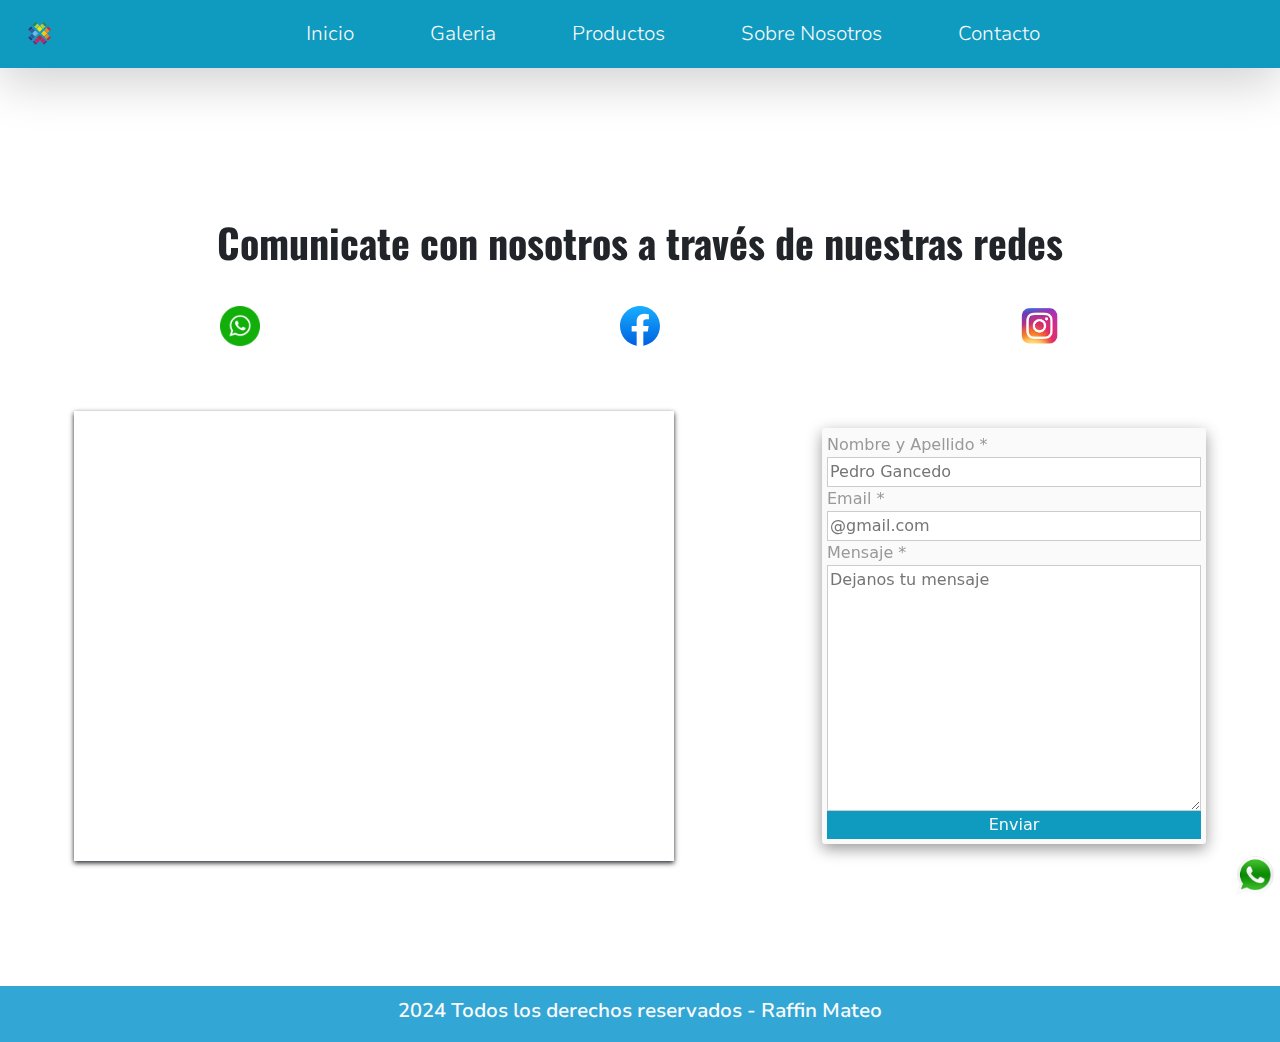
==== pages/contacto.html @ 1812e063 "actualizando" ====
<!DOCTYPE html>
<html lang="en">

<head>
    <meta charset="UTF-8">
    <meta name="viewport" content="width=device-width, initial-scale=1.0">
    <meta name="description"
        content="Ponte en contacto con Mundo Gráfico para tus necesidades de impresión. Llámanos, envíanos un correo o visítanos en nuestras oficinas. Estamos aquí para ayudarte.">
    <meta name="keywords"
        content="Contacto Mundo Gráfico, información de contacto, imprimir en Mundo Gráfico, servicios de impresión contacto, Email, Correo, Mensajes, Mensajería, Whatsapp, Facebook, Instagram, Gmail, Redes, Redes Sociales.">
    <title>Contacto - Redes - Mundo Gráfico</title>
    <link rel="shortcut icon" href="../multimedia/img/favicon/favicon-16x16.png" type="image/x-icon">
    <!-- CSS -->
    <link rel="stylesheet" href="../nuevacss/styles.css">
    <!-- Bootstrap-->
    <link href="https://cdn.jsdelivr.net/npm/bootstrap@5.3.3/dist/css/bootstrap.min.css" rel="stylesheet"
        integrity="sha384-QWTKZyjpPEjISv5WaRU9OFeRpok6YctnYmDr5pNlyT2bRjXh0JMhjY6hW+ALEwIH" crossorigin="anonymous">
    <!-- AOS -->
    <link href="https://unpkg.com/aos@2.3.1/dist/aos.css" rel="stylesheet">
</head>

<body>
    <!-- Header - Nav -->
    <header class="header-index">
        <nav class="navbar navbar-expand-lg shadow-lg p-1 mb-5">
            <div class="container-fluid">
                <a class="navbar-brand" href="../index.html"><img
                        src="../multimedia/img/favicon/android-chrome-192x192.png" alt="Logo de Mundo Gráfico"
                        class="logo-mundografico"></a>
                <div class="icono-wsapp1">
                    <a href="https://wa.me/+5493644520797" target="_blank"><img
                            src="../multimedia/img/redes/whatsapp-position-bgverde.png" alt="Logo de Whatsapp"></a>
                </div>
                <button class="navbar-toggler" type="button" data-bs-toggle="collapse" data-bs-theme="dark"
                    data-bs-target="#navbarSupportedContent" aria-controls="navbarSupportedContent"
                    aria-expanded="false" aria-label="Toggle navigation">
                    <span class="navbar-toggler-icon"></span>
                </button>
                <div class="collapse navbar-collapse" id="navbarSupportedContent">
                    <ul class="navbar-nav">
                        <li class="nav-item">
                            <a class="nav-link" href="../index.html">Inicio</a>
                        </li>
                        <li class="nav-item">
                            <a class="nav-link" href="./galeria.html">Galeria</a>
                        </li>
                        <li class="nav-item">
                            <a class="nav-link" href="./productos.html">Productos</a>
                        </li>
                        <li class="nav-item">
                            <a class="nav-link" href="./sobrenosotros.html">Sobre Nosotros</a>
                        </li>
                        <li class="nav-item">
                            <a class="nav-link" href="./contacto.html">Contacto</a>
                        </li>
                    </ul>
                </div>
            </div>
        </nav>
    </header>

    <main class="main-contacto">
        <section class="contenedor-contacto">
            <div data-aos="fade-down" data-aos-anchor-placement="center-bottom" data-aos-duration="2s">
                <h1 class="titulo-contacto">Comunicate con nosotros a través de nuestras redes</h1>
            </div>
            <div class="redes-contacto">
                <div><a href="https://wa.me/+5493644520797" target="_blank"><img
                            src="../multimedia/img/redes/whatsapp-bgverde.png" alt="Icono de whatsapp"></a></div>
                <div><a href="https://www.facebook.com/mundograficosrl/" target="_blank"><img
                            src="../multimedia/img/redes/facebook-bgazul-redondo.svg" alt="Icono de facebook"></a></div>
                <div><a href="https://www.instagram.com/mundo.grafico92?igsh=MThyMjgyc2Z2djR6NQ==" target="_blank"><img
                            src="../multimedia/img/redes/instagram-bgorigin.png" alt="Icono de instagram"></a></div>
            </div>
            <div class="form-contacto">
                <iframe src="https://www.google.com/maps/embed?pb=!1m18!1m12!1m3!1d1780.788082388782!2d-60.44516738173
                328!3d-26.789777054041206!2m3!1f0!2f0!3f0!3m2!1i1024!2i768!4f13.1!3m3!1m2!1s0x94412ce1b7af1609%3A0xbd9
                2d9bf137f4335!2sPellegrini%20730%2C%20H3700%20S%C3%A1enz%20Pe%C3%B1a%2C%20Chaco!5e0!3m2!1ses-419!2sar!
                4v1715796377485!5m2!1ses-419!2sar" title="Ubicacion" style="border:0;" allowfullscreen=""
                    loading="lazy" referrerpolicy="no-referrer-when-downgrade" class="mapa-contacto"> Ubicación </iframe>
                <div data-aos="flip-up" class="animacion-contacto">
                    
                    <form action="" method="post" class="formulario-contacto">
                        <label for="nombre">Nombre y Apellido *</label>
                        <input type="text" name="nombre" id="nombre" placeholder="Pedro Gancedo" class="texto-entrada">

                        <label for="email">Email *</label>
                        <input type="email" name="email" id="email" placeholder="@gmail.com" class="texto-entrada">

                        <label for="mensaje">Mensaje *</label>
                        <textarea name="mensaje" id="mensaje" cols="50" rows="10" placeholder="Dejanos tu mensaje"
                            class="texto-entrada"></textarea>
                        <input type="submit" value="Enviar" class="boton-form">
                    </form>
                </div>
            </div>
        </section>
    </main>

    <!-- Footer -->
    <footer class="footer-contacto">
        <p>2024 Todos los derechos reservados - Raffin Mateo</p>
    </footer>


    <script src="https://unpkg.com/aos@2.3.1/dist/aos.js"></script>
    <script>
        AOS.init();
    </script>

    <script src="https://cdn.jsdelivr.net/npm/bootstrap@5.3.3/dist/js/bootstrap.bundle.min.js"
        integrity="sha384-YvpcrYf0tY3lHB60NNkmXc5s9fDVZLESaAA55NDzOxhy9GkcIdslK1eN7N6jIeHz"
        crossorigin="anonymous"></script>

</body>

</html>
---- nuevacss/styles.css ----
@font-face {
  font-family: "nunito";
  src: url(../fonts/Nunito_Sans/static/NunitoSans_10pt-Light.ttf);
}
@font-face {
  font-family: "semibold";
  src: url(../fonts/Nunito_Sans/static/NunitoSans_10pt-SemiBold.ttf);
}
@font-face {
  font-family: "oswald";
  src: url(../fonts/Oswald/static/Oswald-Bold.ttf);
}
@font-face {
  font-family: "oswaldreg";
  src: url(../fonts/Oswald/static/Oswald-Regular.ttf);
}
* {
  margin: 0;
  padding: 0;
  box-sizing: border-box;
}

/* Header - Nav */
.header-index {
  margin-bottom: 100px;
  position: sticky;
  top: 0;
  z-index: 1;
  background-color: #0f9ac0;
}
.header-index .logo-mundografico {
  width: 50px;
  height: 50px;
}
.header-index .icono-wsapp1 {
  display: flex;
  position: fixed;
  bottom: 5px;
  right: 5px;
}
.header-index .icono-wsapp1 img {
  width: 40px;
  height: 40px;
}
.header-index .navbar-collapse {
  display: flex;
  justify-content: space-around;
  align-items: center;
}
.header-index .navbar-collapse .navbar-nav {
  overflow: hidden;
}
.header-index .navbar-collapse .navbar-nav .nav-item {
  margin: 0 30px;
  font-family: "nunito";
  transition: all 0.5s;
  object-fit: cover;
}
.header-index .navbar-collapse .navbar-nav .nav-item .nav-link {
  font-size: 20px;
  font-weight: 100;
  color: #FAFAFA;
  text-decoration: none;
  transition: all 0.4s;
}
.header-index .navbar-collapse .navbar-nav .nav-item .nav-link:hover {
  color: #16161D;
}

/* Main - Grilla */
.main-index {
  margin-top: 200px;
  overflow: hidden;
  display: flex;
  flex-direction: column;
  width: 100%;
  align-items: center;
}
.main-index .section-presentacion-grilla {
  display: grid;
  grid-template-columns: 1fr 1fr;
  grid-template-rows: repeat(3, 200px);
  grid-template-areas: "presentacion carousel";
  width: 95%;
  height: auto;
  margin-bottom: 125px;
}
.main-index .section-presentacion-grilla .presentacion {
  grid-area: presentacion;
  grid-column: 1/2;
  grid-row: 1/4;
  justify-self: center;
}
.main-index .section-presentacion-grilla .presentacion .titulo-main {
  font-size: 55px;
  font-family: "oswald";
  display: flex;
  justify-content: center;
  margin-bottom: 20px;
}
.main-index .section-presentacion-grilla .presentacion .subt-main {
  font-size: 30px;
  font-family: "oswaldreg";
  display: flex;
  justify-content: center;
  margin-bottom: 20px;
}
.main-index .section-presentacion-grilla .presentacion img {
  width: 80%;
  height: 350px;
}
.main-index .section-presentacion-grilla .carousel {
  grid-area: carousel;
  grid-column: 2/3;
  grid-row: 1/4;
  display: flex;
  margin-right: 10px;
}

/* Sobre Nosotros */
.sobre-nosotros-index {
  background-color: #0f9ac0;
  padding: 2% 2%;
  display: flex;
  flex-direction: column;
  width: 100%;
}
.sobre-nosotros-index .titulo-nosotros {
  color: #FAFAFA;
  font-size: 40px;
  font-family: "oswald";
  display: flex;
  justify-content: center;
  margin-bottom: 70px;
}
.sobre-nosotros-index .parrafo-nosotros {
  font-size: 30px;
  color: #FAFAFA;
  text-align: center;
  font-family: "oswaldreg";
}

.main-sobre-nosotros {
  overflow: hidden;
  margin-bottom: 10px;
}
.main-sobre-nosotros .sobre-nosotros-1 {
  background-color: #0f9ac0;
  padding: 5% 5%;
  display: flex;
  flex-direction: column;
  margin-bottom: 291px;
}
.main-sobre-nosotros .sobre-nosotros-1 .titulo-nosotros {
  color: #FAFAFA;
  font-size: 50px;
  font-family: "oswald";
  display: flex;
  justify-content: center;
  margin-bottom: 70px;
}
.main-sobre-nosotros .sobre-nosotros-1 .parrafo-nosotros {
  font-size: 35px;
  color: #FAFAFA;
  font-family: "oswaldreg";
}

/* Productos */
.productos-index {
  margin: 150px 0;
}
.productos-index .contenedor-prod {
  display: flex;
  justify-content: center;
}
.productos-index .contenedor-prod .tarjeta-sinbordes-index img {
  width: 350px;
  height: 420px;
}

.main-productos {
  margin-top: 250px;
  margin-bottom: 150px;
  overflow: hidden;
}
.main-productos .titulo-producto {
  display: flex;
  justify-content: center;
  font-size: 40px;
  margin-top: 100px;
  margin-bottom: 300px;
  font-family: "oswaldreg";
}
.main-productos .separador-productos {
  width: 80%;
  height: 1px;
  color: black;
  margin-left: auto;
  margin-right: auto;
  margin-bottom: 200px;
}
.main-productos .card-productos {
  display: grid;
  grid-template-columns: 1fr 1fr;
  grid-template-rows: repeat(10, 1fr);
  margin-top: 50px;
}
.main-productos .card-productos .productoanimado-right {
  display: grid;
  grid-column: 1/3;
}
.main-productos .card-productos .productoanimado-left {
  display: grid;
  grid-column: 1/3;
}
.main-productos .card-productos .card-prod {
  width: 50%;
  height: auto;
  display: flex;
  flex-direction: column;
  justify-content: space-evenly;
  align-items: center;
  justify-self: center;
}
.main-productos .card-productos .card-prod p {
  width: 100%;
  margin-bottom: 30px;
  display: flex;
  justify-content: center;
  font-family: "oswaldreg";
  font-size: 25px;
}
.main-productos .card-productos .card-prod img {
  width: 50%;
  height: auto;
}
.main-productos .card-productos .p-1 {
  grid-column: 1/3;
  grid-row: 1/2;
}
.main-productos .card-productos .p-2 {
  grid-column: 1/3;
  grid-row: 2/3;
}
.main-productos .card-productos .p-3 {
  grid-column: 1/3;
  grid-row: 3/4;
  margin-bottom: 80px;
}
.main-productos .card-productos .p-4 {
  grid-column: 1/3;
  grid-row: 4/5;
}
.main-productos .card-productos .p-5 {
  grid-column: 1/3;
  grid-row: 5/6;
}
.main-productos .card-productos .p-6 {
  grid-column: 1/3;
  grid-row: 6/7;
}
.main-productos .card-productos .p-6 img {
  width: 40%;
}
.main-productos .card-productos .p-7 {
  grid-column: 1/3;
  grid-row: 7/8;
  margin-bottom: -180px;
}
.main-productos .card-productos .p-8 {
  grid-column: 1/3;
  grid-row: 8/9;
}
.main-productos .card-productos .p-9 {
  grid-column: 1/3;
  grid-row: 9/10;
  margin-bottom: 100px;
}
.main-productos .card-productos .p-10 {
  grid-column: 1/3;
  grid-row: 10/11;
  margin-bottom: 50px;
}

/* Nuestra mision */
.nuestra-mision-index {
  background-color: #0f9ac0;
  padding: 2% 2%;
  display: flex;
  flex-direction: column;
}
.nuestra-mision-index .titulo-mision {
  color: #FAFAFA;
  font-size: 40px;
  font-family: "oswald";
  display: flex;
  justify-content: center;
  margin-bottom: 70px;
}
.nuestra-mision-index .parrafo-mision {
  font-size: 30px;
  color: #FAFAFA;
  text-align: center;
  font-family: "oswaldreg";
}

/* Galeria */
.main-galeria {
  margin-top: 250px;
  margin-bottom: 150px;
  overflow: hidden;
}
.main-galeria .titulo-galeria {
  display: flex;
  justify-content: center;
  font-size: 40px;
  margin-top: 100px;
  margin-bottom: 300px;
  font-family: "oswaldreg";
}
.main-galeria .separador-galeria {
  width: 80%;
  height: 1px;
  color: black;
  margin-left: auto;
  margin-right: auto;
  margin-bottom: 200px;
}
.main-galeria .grilla-galeria {
  display: grid;
  grid-template-columns: 1fr 1fr 1fr;
  grid-template-rows: repeat(2, 1fr);
  margin-top: 50px;
}
.main-galeria .grilla-galeria .card-gal {
  display: flex;
  justify-content: center;
  align-items: center;
  margin-bottom: 20px;
}
.main-galeria .grilla-galeria .card-gal img {
  width: 70%;
  height: auto;
}
.main-galeria .grilla-galeria .card-gal .gal-1 {
  margin-top: 100px;
  margin-bottom: 80px;
}
.main-galeria .grilla-galeria .card-gal .gal-2 {
  margin-top: 100px;
  margin-bottom: 80px;
}
.main-galeria .grilla-galeria .card-gal .gal-3 {
  margin-top: 100px;
  margin-bottom: 80px;
}

/* Contacto */
.contacto-index {
  margin-top: 200px;
  margin-bottom: 100px;
  width: 80%;
  height: auto;
}
.contacto-index .titulo-contacto {
  font-size: 40px;
  font-family: "oswald";
  display: flex;
  justify-content: center;
}
.contacto-index .redes-index {
  display: flex;
  justify-content: space-around;
  margin: 60px;
}
.contacto-index .redes-index img {
  width: 40px;
  height: 40px;
}
.contacto-index .form-index {
  display: flex;
  justify-content: space-around;
  align-self: center;
}
.contacto-index .form-index .mapa-contacto {
  width: 600px;
  height: 450px;
  box-shadow: 0 2px 5px;
}
.contacto-index .form-index .formulario-contacto {
  width: 35%;
  height: 40%;
  padding: 5px;
  background-color: #FAFAFA;
  color: #999;
  border-radius: 3px;
  box-shadow: 0 5px 15px;
  display: flex;
  flex-direction: column;
  align-self: center;
}
.contacto-index .form-index .formulario-contacto input,
.contacto-index .form-index .formulario-contacto textarea {
  border: 0;
  outline: none;
}
.contacto-index .form-index .formulario-contacto .texto-entrada {
  border: 1px solid #ccc;
  padding: 2px;
}
.contacto-index .form-index .formulario-contacto .texto-entrada:focus {
  border-color: #0f9ac0;
}
.contacto-index .form-index .formulario-contacto .boton-form {
  color: #FAFAFA;
  background-color: #0f9ac0;
  padding: 2px;
}
.contacto-index .form-index .formulario-contacto .boton-form:hover {
  color: #16161D;
}

.main-contacto {
  margin-top: 150px;
  margin-bottom: 100px;
  overflow: hidden;
}
.main-contacto .contenedor-contacto {
  width: 100%;
  height: auto;
}
.main-contacto .contenedor-contacto .titulo-contacto {
  width: 100%;
  height: auto;
  font-size: 40px;
  font-family: "oswald";
  display: flex;
  justify-content: center;
}
.main-contacto .contenedor-contacto .redes-contacto {
  display: flex;
  justify-content: space-around;
  margin: 40px;
}
.main-contacto .contenedor-contacto .redes-contacto img {
  width: 100%;
  height: 40px;
}
.main-contacto .contenedor-contacto .form-contacto {
  width: 100%;
  height: 500px;
  display: flex;
  justify-content: space-around;
  align-self: center;
  align-items: center;
}
.main-contacto .contenedor-contacto .form-contacto .mapa-contacto {
  width: 600px;
  height: 450px;
  box-shadow: 0 2px 5px;
}
.main-contacto .contenedor-contacto .form-contacto .animacion-contacto {
  width: 30%;
}
.main-contacto .contenedor-contacto .form-contacto .animacion-contacto .formulario-contacto {
  padding: 5px;
  background-color: #FAFAFA;
  color: #999;
  border-radius: 3px;
  box-shadow: 0 5px 15px;
  display: flex;
  flex-direction: column;
}
.main-contacto .contenedor-contacto .form-contacto .animacion-contacto .formulario-contacto input, .main-contacto .contenedor-contacto .form-contacto .animacion-contacto .formulario-contacto textarea {
  border: none;
  outline: none;
}
.main-contacto .contenedor-contacto .form-contacto .animacion-contacto .formulario-contacto .texto-entrada {
  border: 1px solid #ccc;
  padding: 2px;
}
.main-contacto .contenedor-contacto .form-contacto .animacion-contacto .formulario-contacto .texto-entrada:focus {
  border-color: #0f9ac0;
}
.main-contacto .contenedor-contacto .form-contacto .animacion-contacto .formulario-contacto .boton-form {
  color: #FAFAFA;
  background-color: #0f9ac0;
  padding: 2px;
}
.main-contacto .contenedor-contacto .form-contacto .animacion-contacto .formulario-contacto .boton-form:hover {
  color: #16161D;
}

/* Footer */
footer {
  display: flex;
  justify-content: center;
  background-color: #32A6D5;
  padding-top: 10px;
}
footer p {
  color: #FAFAFA;
  font-size: 20px;
  font-family: "semibold";
  display: flex;
}

.footer-contacto {
  display: flex;
  margin-top: 100px;
}

.footer-aboutus {
  display: flex;
  padding-top: 10px;
}

.footer-productos {
  display: flex;
  padding-top: 10px;
}

@media (max-width: 550px) {
  /*Header-Nav*/
  .header-index {
    margin-bottom: 20px;
    width: 100%;
    height: auto;
    background-color: #485DA1;
  }
  .header-index .navbar {
    width: 100%;
    height: auto;
  }
  .header-index .navbar .container-fluid {
    width: 100%;
    justify-content: space-between;
  }
  .header-index .navbar .container-fluid .navbar-brand {
    display: flex;
  }
  .header-index .navbar .container-fluid .navbar-brand .logo-mundografico {
    width: 40px;
    height: 40px;
  }
  .header-index .navbar .container-fluid .icono-wsapp1 {
    display: none;
  }
  .header-index .navbar .container-fluid .navbar-toggler {
    border: none;
  }
  .header-index .navbar .container-fluid .collapse .navbar-nav .nav-item a {
    color: #FAFAFA;
  }
  /*Grilla*/
  .main-index {
    margin-top: 120px;
    width: 100%;
    display: flex;
    justify-content: center;
    align-items: center;
    overflow: hidden;
  }
  .main-index .section-presentacion-grilla {
    width: 95%;
    height: auto;
    display: flex;
    align-items: center;
    flex-direction: column;
    margin-bottom: 100px;
  }
  .main-index .section-presentacion-grilla .presentacion {
    display: flex;
    flex-direction: column;
  }
  .main-index .section-presentacion-grilla .presentacion .multi-animada-titulos .titulo-main {
    font-size: 40px;
    text-align: center;
  }
  .main-index .section-presentacion-grilla .presentacion .multi-animada-titulos .subt-main {
    font-size: 30px;
    text-align: center;
  }
  .main-index .section-presentacion-grilla .presentacion .multi-animada-banner {
    display: flex;
    justify-content: center;
    align-items: center;
  }
  .main-index .section-presentacion-grilla .presentacion .multi-animada-banner img {
    width: 80%;
    height: auto;
  }
  .main-index .section-presentacion-grilla #carouselExampleAutoplaying {
    width: 100%;
    height: auto;
    display: flex;
    align-self: normal;
  }
  /* Sobre Nosotros */
  .sobre-nosotros-index {
    background-color: #485DA1;
    flex-direction: column;
  }
  .sobre-nosotros-index .titulo-nosotros {
    font-size: 35px;
    text-align: center;
    justify-content: center;
    margin-bottom: 70px;
  }
  .sobre-nosotros-index .parrafo-nosotros {
    font-size: 25px;
    justify-content: center;
    text-align: justify;
  }
  .main-sobre-nosotros {
    margin-top: 100px;
    width: 100%;
    height: auto;
    display: flex;
  }
  .main-sobre-nosotros .sobre-nosotros-1 {
    background-color: #485DA1;
    width: 100%;
    display: flex;
    flex-direction: column;
    margin-top: 50px;
  }
  .main-sobre-nosotros .sobre-nosotros-1 .titulo-nosotros {
    font-size: 30px;
    justify-content: center;
    margin-bottom: 70px;
  }
  .main-sobre-nosotros .sobre-nosotros-1 .parrafo-nosotros {
    font-size: 25px;
    justify-content: center;
    text-align: justify;
  }
  /* Galeria */
  .main-galeria {
    margin-top: 70px;
    margin-bottom: 50px;
  }
  .main-galeria .titulo-galeria {
    margin-top: 120px;
    margin-bottom: 150px;
    font-size: 35px;
  }
  .main-galeria .grilla-galeria {
    grid-template-columns: 1fr;
    grid-template-rows: auto;
    margin-top: 100px;
  }
  .main-galeria .grilla-galeria .card-gal {
    display: flex;
    justify-content: center;
    margin-bottom: 20px;
  }
  .main-galeria .grilla-galeria img {
    width: 70%;
    height: auto;
  }
  /* Productos */
  .productos-index {
    display: flex;
    align-items: center;
  }
  .productos-index .contenedor-prod {
    flex-direction: column;
  }
  .productos-index .contenedor-prod .tarjeta-sinbordes-index {
    justify-content: center;
    border: none;
    border-radius: none;
    align-items: center;
  }
  .productos-index .contenedor-prod .tarjeta-sinbordes-index .producto-animacion-zoom {
    display: flex;
    justify-content: center;
  }
  .productos-index .contenedor-prod .tarjeta-sinbordes-index .producto-animacion-zoom img {
    width: 50%;
    height: auto;
  }
  .main-productos {
    margin-top: 70px;
    margin-bottom: 50px;
  }
  .main-productos .titulo-producto {
    margin-top: 120px;
    margin-bottom: 150px;
    font-size: 35px;
  }
  .main-productos .card-productos {
    grid-template-columns: auto;
    grid-template-rows: auto;
    flex-direction: column;
    display: flex;
    align-items: center;
  }
  .main-productos .card-productos .card-prod {
    width: 80%;
    height: auto;
  }
  .main-productos .card-productos p {
    width: 100%;
  }
  .main-productos .card-productos img {
    width: 90%;
    height: auto;
  }
  .main-productos .card-productos .p-5 {
    width: 90%;
    height: auto;
  }
  .main-productos .card-productos .p-6 {
    width: 60%;
    height: auto;
  }
  .main-productos .card-productos .p-7 {
    margin-bottom: 1px;
  }
  .main-productos .card-productos .p-8 {
    margin-bottom: 10px;
  }
  /* Nuestra mision */
  .nuestra-mision-index {
    background-color: #485DA1;
    flex-direction: column;
  }
  .nuestra-mision-index .titulo-mision {
    font-size: 35px;
    text-align: center;
    justify-content: center;
    margin-bottom: 70px;
  }
  .nuestra-mision-index .parrafo-mision {
    font-size: 25px;
    justify-content: center;
    text-align: justify;
  }
  /*Contacto*/
  .contacto-index {
    width: 90%;
    display: flex;
    flex-direction: column;
    margin-top: 100px;
    margin-bottom: 100px;
  }
  .contacto-index .titulo-contacto {
    font-size: 25px;
    justify-content: center;
    text-align: center;
  }
  .contacto-index .redes-index {
    width: 100%;
    justify-content: space-evenly;
    align-items: center;
    align-self: center;
  }
  .contacto-index .redes-index img {
    width: 40px;
    height: 40px;
  }
  .contacto-index .form-index {
    flex-direction: column;
    align-items: center;
    width: 100%;
  }
  .contacto-index .form-index .mapa-contacto {
    width: 90%;
    height: 300px;
    margin-bottom: 50px;
  }
  .contacto-index .form-index .formulario-contacto {
    width: 90%;
    display: flex;
    align-self: center;
  }
  .contacto-index .form-index .formulario-contacto .boton-form {
    background-color: #485DA1;
    border: #485DA1;
    color: #FAFAFA;
  }
  .main-contacto {
    width: 100%;
    margin-top: 100px;
    margin-bottom: 100px;
    display: flex;
    flex-direction: column;
  }
  .main-contacto .contenedor-contacto {
    width: 100%;
    display: flex;
    flex-direction: column;
  }
  .main-contacto .contenedor-contacto .titulo-contacto {
    font-size: 30px;
    text-align: center;
  }
  .main-contacto .contenedor-contacto .redes-contacto {
    width: 100%;
    justify-content: space-evenly;
    align-items: center;
    align-self: center;
  }
  .main-contacto .contenedor-contacto .redes-contacto img {
    width: 30px;
    height: 30px;
  }
  .main-contacto .contenedor-contacto .form-contacto {
    flex-direction: column;
    align-items: center;
    width: 90%;
    height: auto;
  }
  .main-contacto .contenedor-contacto .form-contacto .mapa-contacto {
    width: 90%;
    height: 300px;
    margin-bottom: 50px;
  }
  .main-contacto .contenedor-contacto .form-contacto .animacion-contacto {
    width: 90%;
    height: 420px;
    display: flex;
    justify-content: center;
  }
  .main-contacto .contenedor-contacto .form-contacto .animacion-contacto .formulario-contacto {
    width: 100%;
    display: flex;
    align-self: center;
  }
  .main-contacto .contenedor-contacto .form-contacto .animacion-contacto .formulario-contacto .boton-form {
    background-color: #485DA1;
    border: #485DA1;
    color: #FAFAFA;
  }
  /*Footer*/
  footer {
    display: flex;
    justify-content: center;
    align-items: center;
    background-color: #485DA1;
  }
  footer p {
    color: #FAFAFA;
    font-size: 15px;
    text-align: center;
  }
  .footer-contacto {
    display: flex;
    justify-content: center;
    align-items: center;
    background-color: #485DA1;
  }
  .footer-contacto p {
    color: #FAFAFA;
    font-size: 15px;
    text-align: center;
  }
  .footer-galeria {
    display: flex;
    justify-content: center;
    align-items: center;
    background-color: #485DA1;
  }
  .footer-galeria p {
    color: #FAFAFA;
    font-size: 15px;
    text-align: center;
  }
  .footer-productos {
    display: flex;
    justify-content: center;
    align-items: center;
    background-color: #485DA1;
  }
  .footer-productos p {
    color: #FAFAFA;
    font-size: 15px;
    text-align: center;
  }
  .footer-aboutus {
    display: flex;
    justify-content: center;
    align-items: center;
    background-color: #485DA1;
  }
  .footer-aboutus p {
    color: #FAFAFA;
    font-size: 15px;
    text-align: center;
  }
}
@media (min-width: 551px) and (max-width: 1199px) {
  /*Header-Nav*/
  .header-index {
    margin-bottom: 20px;
    width: 100%;
    height: auto;
    background-color: #485DA1;
  }
  .header-index .navbar {
    width: 100%;
    height: auto;
  }
  .header-index .navbar .container-fluid {
    width: 100%;
    justify-content: space-between;
  }
  .header-index .navbar .container-fluid .navbar-brand {
    display: flex;
  }
  .header-index .navbar .container-fluid .navbar-brand .logo-mundografico {
    width: 40px;
    height: 40px;
  }
  .header-index .navbar .container-fluid .icono-wsapp1 {
    display: none;
  }
  .header-index .navbar .container-fluid .navbar-toggler {
    border: none;
  }
  .header-index .navbar .container-fluid .collapse .navbar-nav .nav-item a {
    color: #FAFAFA;
  }
  /*Grilla*/
  .main-index {
    margin-top: 120px;
    width: 100%;
    display: flex;
    justify-content: center;
    align-items: center;
    overflow: hidden;
  }
  .main-index .section-presentacion-grilla {
    width: 95%;
    height: auto;
    display: flex;
    align-items: center;
    flex-direction: column;
    margin-bottom: 100px;
  }
  .main-index .section-presentacion-grilla .presentacion {
    display: flex;
    flex-direction: column;
  }
  .main-index .section-presentacion-grilla .presentacion .multi-animada-titulos .titulo-main {
    font-size: 40px;
    text-align: center;
  }
  .main-index .section-presentacion-grilla .presentacion .multi-animada-titulos .subt-main {
    font-size: 30px;
    text-align: center;
  }
  .main-index .section-presentacion-grilla .presentacion .multi-animada-banner {
    display: flex;
    justify-content: center;
    align-items: center;
  }
  .main-index .section-presentacion-grilla .presentacion .multi-animada-banner img {
    width: 80%;
    height: auto;
  }
  .main-index .section-presentacion-grilla #carouselExampleAutoplaying {
    width: 100%;
    height: auto;
    display: flex;
    align-self: normal;
  }
  /* Sobre Nosotros */
  .sobre-nosotros-index {
    background-color: #485DA1;
    flex-direction: column;
  }
  .sobre-nosotros-index .titulo-nosotros {
    font-size: 35px;
    justify-content: center;
    margin-bottom: 70px;
  }
  .sobre-nosotros-index .parrafo-nosotros {
    font-size: 25px;
    justify-content: center;
    text-align: justify;
  }
  .main-sobre-nosotros {
    margin-top: 100px;
    width: 100%;
    height: auto;
    display: flex;
  }
  .main-sobre-nosotros .sobre-nosotros-1 {
    background-color: #485DA1;
    width: 100%;
    display: flex;
    flex-direction: column;
    margin-top: 50px;
  }
  .main-sobre-nosotros .sobre-nosotros-1 .titulo-nosotros {
    font-size: 30px;
    justify-content: center;
    margin-bottom: 70px;
  }
  .main-sobre-nosotros .sobre-nosotros-1 .parrafo-nosotros {
    font-size: 25px;
    justify-content: center;
    text-align: justify;
  }
  /* Galeria */
  .main-galeria {
    margin-top: 70px;
    margin-bottom: 50px;
  }
  .main-galeria .titulo-galeria {
    margin-top: 120px;
    margin-bottom: 150px;
    font-size: 35px;
  }
  .main-galeria .grilla-galeria {
    grid-template-columns: 1fr;
    grid-template-rows: auto;
    margin-top: 100px;
  }
  .main-galeria .grilla-galeria .card-gal {
    display: flex;
    justify-content: center;
    margin-bottom: 20px;
  }
  .main-galeria .grilla-galeria img {
    width: 70%;
    height: auto;
  }
  /* Productos */
  .productos-index {
    display: flex;
    align-items: center;
  }
  .productos-index .contenedor-prod {
    flex-direction: column;
  }
  .productos-index .contenedor-prod .tarjeta-sinbordes-index {
    justify-content: center;
    border: none;
    border-radius: none;
    align-items: center;
  }
  .productos-index .contenedor-prod .tarjeta-sinbordes-index .producto-animacion-zoom {
    display: flex;
    justify-content: center;
  }
  .productos-index .contenedor-prod .tarjeta-sinbordes-index .producto-animacion-zoom img {
    width: 50%;
    height: auto;
  }
  .main-productos {
    margin-top: 70px;
    margin-bottom: 50px;
  }
  .main-productos .titulo-producto {
    margin-top: 120px;
    margin-bottom: 150px;
    font-size: 35px;
  }
  .main-productos .card-productos {
    grid-template-columns: auto;
    grid-template-rows: auto;
    flex-direction: column;
    display: flex;
    align-items: center;
  }
  .main-productos .card-productos .card-prod {
    width: 80%;
    height: auto;
  }
  .main-productos .card-productos p {
    width: 100%;
  }
  .main-productos .card-productos img {
    width: 90%;
    height: auto;
  }
  .main-productos .card-productos .p-5 {
    width: 90%;
    height: auto;
  }
  .main-productos .card-productos .p-6 {
    width: 60%;
    height: auto;
  }
  .main-productos .card-productos .p-7 {
    margin-bottom: 1px;
  }
  .main-productos .card-productos .p-8 {
    margin-bottom: 10px;
  }
  /* Nuestra mision */
  .nuestra-mision-index {
    background-color: #485DA1;
    flex-direction: column;
  }
  .nuestra-mision-index .titulo-mision {
    font-size: 35px;
    justify-content: center;
    margin-bottom: 70px;
  }
  .nuestra-mision-index .parrafo-mision {
    font-size: 25px;
    justify-content: center;
    text-align: justify;
  }
  /*Contacto*/
  .contacto-index {
    width: 100%;
    display: flex;
    flex-direction: column;
    margin-top: 100px;
    margin-bottom: 100px;
  }
  .contacto-index .titulo-contacto {
    font-size: 25px;
    justify-content: center;
    text-align: center;
  }
  .contacto-index .redes-index {
    width: 100%;
    justify-content: space-evenly;
    align-items: center;
    align-self: center;
  }
  .contacto-index .redes-index img {
    width: 40px;
    height: 40px;
  }
  .contacto-index .form-index {
    flex-direction: column;
    align-items: center;
    width: 100%;
  }
  .contacto-index .form-index .mapa-contacto {
    width: 90%;
    height: 300px;
    margin-bottom: 50px;
  }
  .contacto-index .form-index .formulario-contacto {
    width: 90%;
    display: flex;
    align-self: center;
  }
  .contacto-index .form-index .formulario-contacto .boton-form {
    background-color: #485DA1;
    border: #485DA1;
    color: #FAFAFA;
  }
  .main-contacto {
    width: 100%;
    margin-top: 100px;
    margin-bottom: 100px;
    display: flex;
    flex-direction: column;
  }
  .main-contacto .contenedor-contacto {
    width: 100%;
    display: flex;
    flex-direction: column;
  }
  .main-contacto .contenedor-contacto .titulo-contacto {
    font-size: 30px;
    text-align: center;
  }
  .main-contacto .contenedor-contacto .redes-contacto {
    justify-content: space-evenly;
  }
  .main-contacto .contenedor-contacto .redes-contacto img {
    width: 30px;
    height: 30px;
  }
  .main-contacto .contenedor-contacto .form-contacto {
    flex-direction: column;
    align-items: center;
    width: 90%;
    height: auto;
  }
  .main-contacto .contenedor-contacto .form-contacto .mapa-contacto {
    width: 100%;
    height: 300px;
    margin-bottom: 50px;
  }
  .main-contacto .contenedor-contacto .form-contacto .animacion-contacto {
    width: 90%;
    height: 420px;
    display: flex;
    justify-content: center;
  }
  .main-contacto .contenedor-contacto .form-contacto .animacion-contacto .formulario-contacto {
    width: 90%;
    display: flex;
    align-self: center;
  }
  .main-contacto .contenedor-contacto .form-contacto .animacion-contacto .formulario-contacto .boton-form {
    background-color: #485DA1;
    border: #485DA1;
    color: #FAFAFA;
  }
  /*Footer*/
  footer {
    display: flex;
    justify-content: center;
    align-items: center;
    background-color: #485DA1;
  }
  footer p {
    color: #FAFAFA;
    font-size: 15px;
    text-align: justify;
  }
  .footer-contacto {
    display: flex;
    justify-content: center;
    align-items: center;
    background-color: #485DA1;
  }
  .footer-contacto p {
    color: #FAFAFA;
    font-size: 15px;
    text-align: justify;
  }
  .footer-galeria {
    display: flex;
    justify-content: center;
    align-items: center;
    background-color: #485DA1;
  }
  .footer-galeria p {
    color: #FAFAFA;
    font-size: 15px;
    text-align: justify;
  }
  .footer-productos {
    display: flex;
    justify-content: center;
    align-items: center;
    background-color: #485DA1;
  }
  .footer-productos p {
    color: #FAFAFA;
    font-size: 15px;
    text-align: justify;
  }
  .footer-aboutus {
    display: flex;
    justify-content: center;
    align-items: center;
    background-color: #485DA1;
  }
  .footer-aboutus p {
    color: #FAFAFA;
    font-size: 15px;
    text-align: justify;
  }
}

/*# sourceMappingURL=styles.css.map */
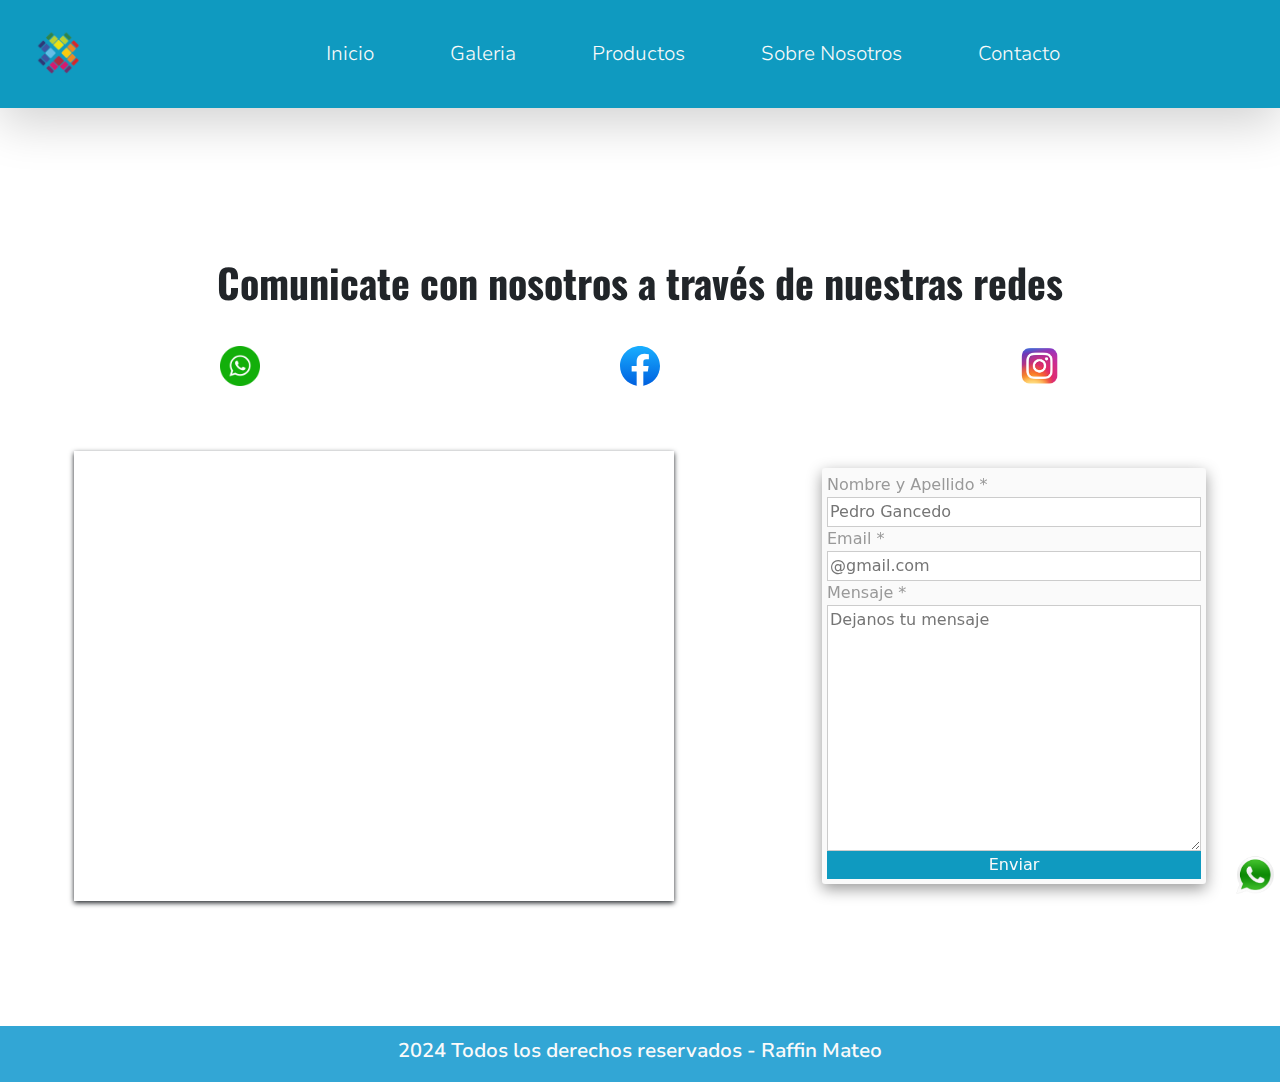
==== commit 28889be0: "actualizando" ====
--- a/pages/contacto.html
+++ b/pages/contacto.html
@@ -9,7 +9,7 @@
     <meta name="keywords"
         content="Contacto Mundo Gráfico, información de contacto, imprimir en Mundo Gráfico, servicios de impresión contacto, Email, Correo, Mensajes, Mensajería, Whatsapp, Facebook, Instagram, Gmail, Redes, Redes Sociales.">
     <title>Contacto - Redes - Mundo Gráfico</title>
-    <link rel="shortcut icon" href="../multimedia/img/favicon/favicon-16x16.png" type="image/x-icon">
+    <link rel="shortcut icon" href="../multimedia/img/favicon/apple-touch-icon.png" type="image/x-icon">
     <!-- CSS -->
     <link rel="stylesheet" href="../nuevacss/styles.css">
     <!-- Bootstrap-->
--- a/nuevacss/styles.css
+++ b/nuevacss/styles.css
@@ -29,8 +29,8 @@
   background-color: #0f9ac0;
 }
 .header-index .logo-mundografico {
-  width: 50px;
-  height: 50px;
+  width: 90px;
+  height: 90px;
 }
 .header-index .icono-wsapp1 {
   display: flex;
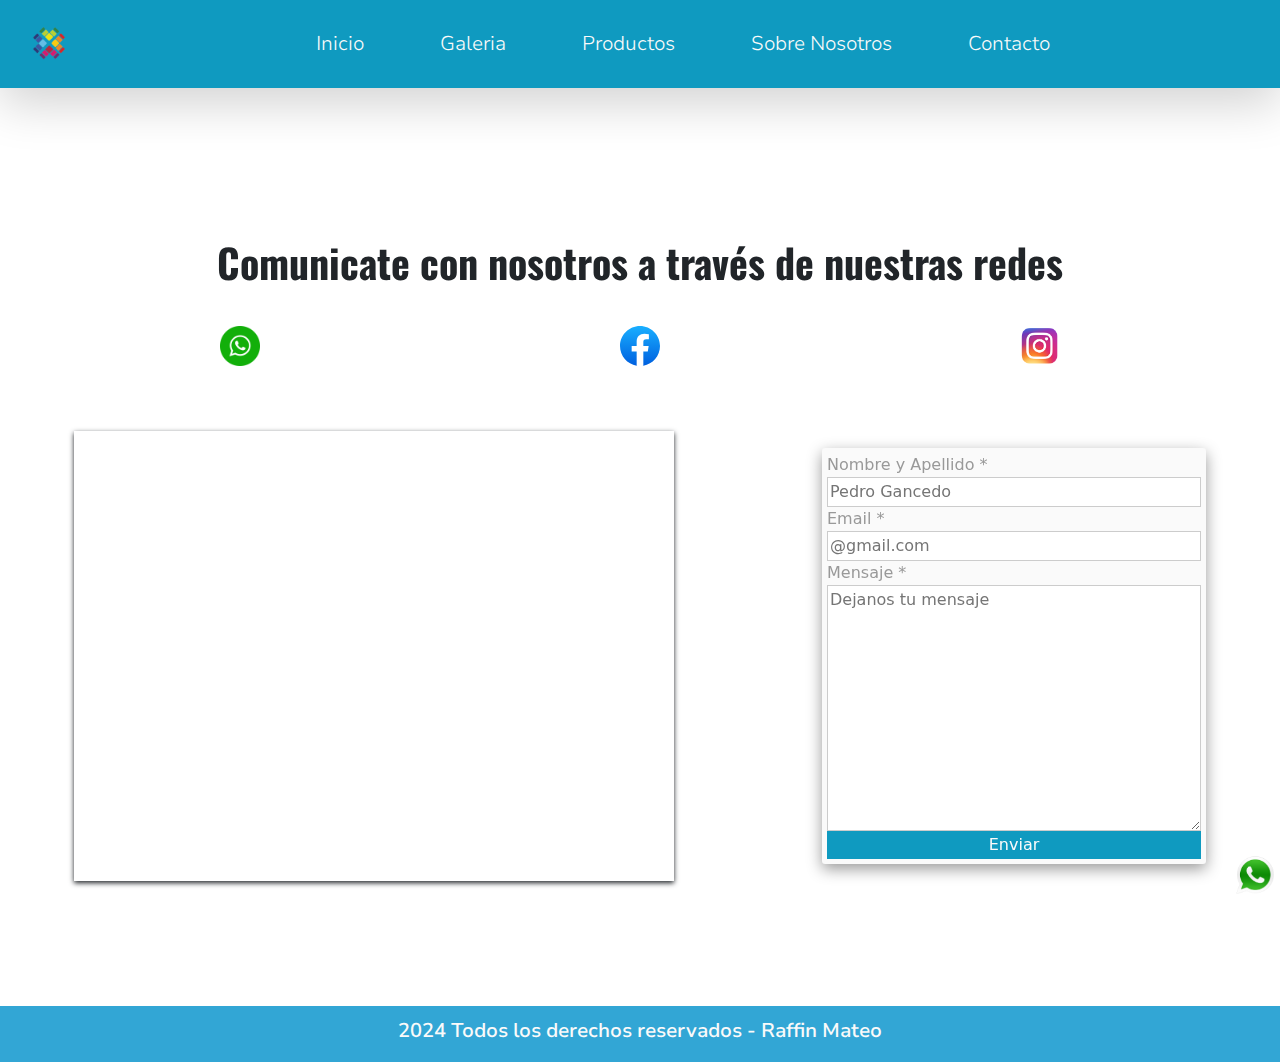
==== commit 7377c473: "actualizando+" ====
--- a/pages/contacto.html
+++ b/pages/contacto.html
@@ -9,7 +9,7 @@
     <meta name="keywords"
         content="Contacto Mundo Gráfico, información de contacto, imprimir en Mundo Gráfico, servicios de impresión contacto, Email, Correo, Mensajes, Mensajería, Whatsapp, Facebook, Instagram, Gmail, Redes, Redes Sociales.">
     <title>Contacto - Redes - Mundo Gráfico</title>
-    <link rel="shortcut icon" href="../multimedia/img/favicon/apple-touch-icon.png" type="image/x-icon">
+    <link rel="shortcut icon" href="../multimedia/img/favicon/android-chrome-512x512.png" type="image/x-icon">
     <!-- CSS -->
     <link rel="stylesheet" href="../nuevacss/styles.css">
     <!-- Bootstrap-->
--- a/nuevacss/styles.css
+++ b/nuevacss/styles.css
@@ -29,8 +29,8 @@
   background-color: #0f9ac0;
 }
 .header-index .logo-mundografico {
-  width: 90px;
-  height: 90px;
+  width: 70px;
+  height: 70px;
 }
 .header-index .icono-wsapp1 {
   display: flex;
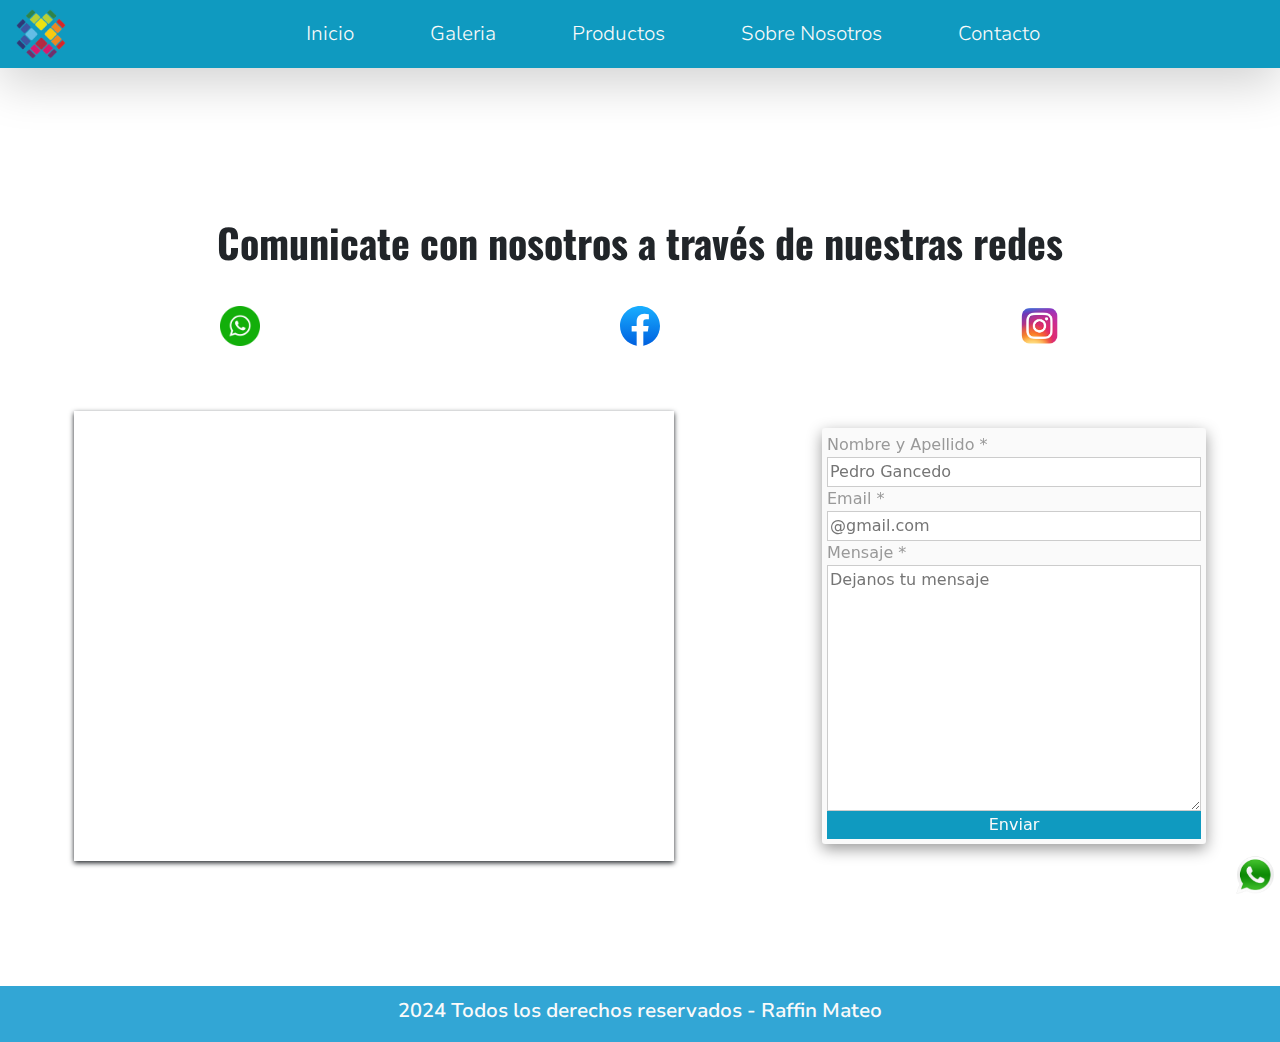
==== commit cdf0c42a: "actualizado iconos" ====
--- a/pages/contacto.html
+++ b/pages/contacto.html
@@ -9,7 +9,7 @@
     <meta name="keywords"
         content="Contacto Mundo Gráfico, información de contacto, imprimir en Mundo Gráfico, servicios de impresión contacto, Email, Correo, Mensajes, Mensajería, Whatsapp, Facebook, Instagram, Gmail, Redes, Redes Sociales.">
     <title>Contacto - Redes - Mundo Gráfico</title>
-    <link rel="shortcut icon" href="../multimedia/img/favicon/android-chrome-512x512.png" type="image/x-icon">
+    <link rel="shortcut icon" href="../multimedia/img/favicon/favicon-32x32.png" type="image/x-icon">
     <!-- CSS -->
     <link rel="stylesheet" href="../nuevacss/styles.css">
     <!-- Bootstrap-->
@@ -25,7 +25,7 @@
         <nav class="navbar navbar-expand-lg shadow-lg p-1 mb-5">
             <div class="container-fluid">
                 <a class="navbar-brand" href="../index.html"><img
-                        src="../multimedia/img/favicon/android-chrome-192x192.png" alt="Logo de Mundo Gráfico"
+                        src="../multimedia/img/favicon/android-chrome-512x512.png" alt="Logo de Mundo Gráfico"
                         class="logo-mundografico"></a>
                 <div class="icono-wsapp1">
                     <a href="https://wa.me/+5493644520797" target="_blank"><img
--- a/nuevacss/styles.css
+++ b/nuevacss/styles.css
@@ -29,8 +29,8 @@
   background-color: #0f9ac0;
 }
 .header-index .logo-mundografico {
-  width: 70px;
-  height: 70px;
+  width: 50px;
+  height: 50px;
 }
 .header-index .icono-wsapp1 {
   display: flex;
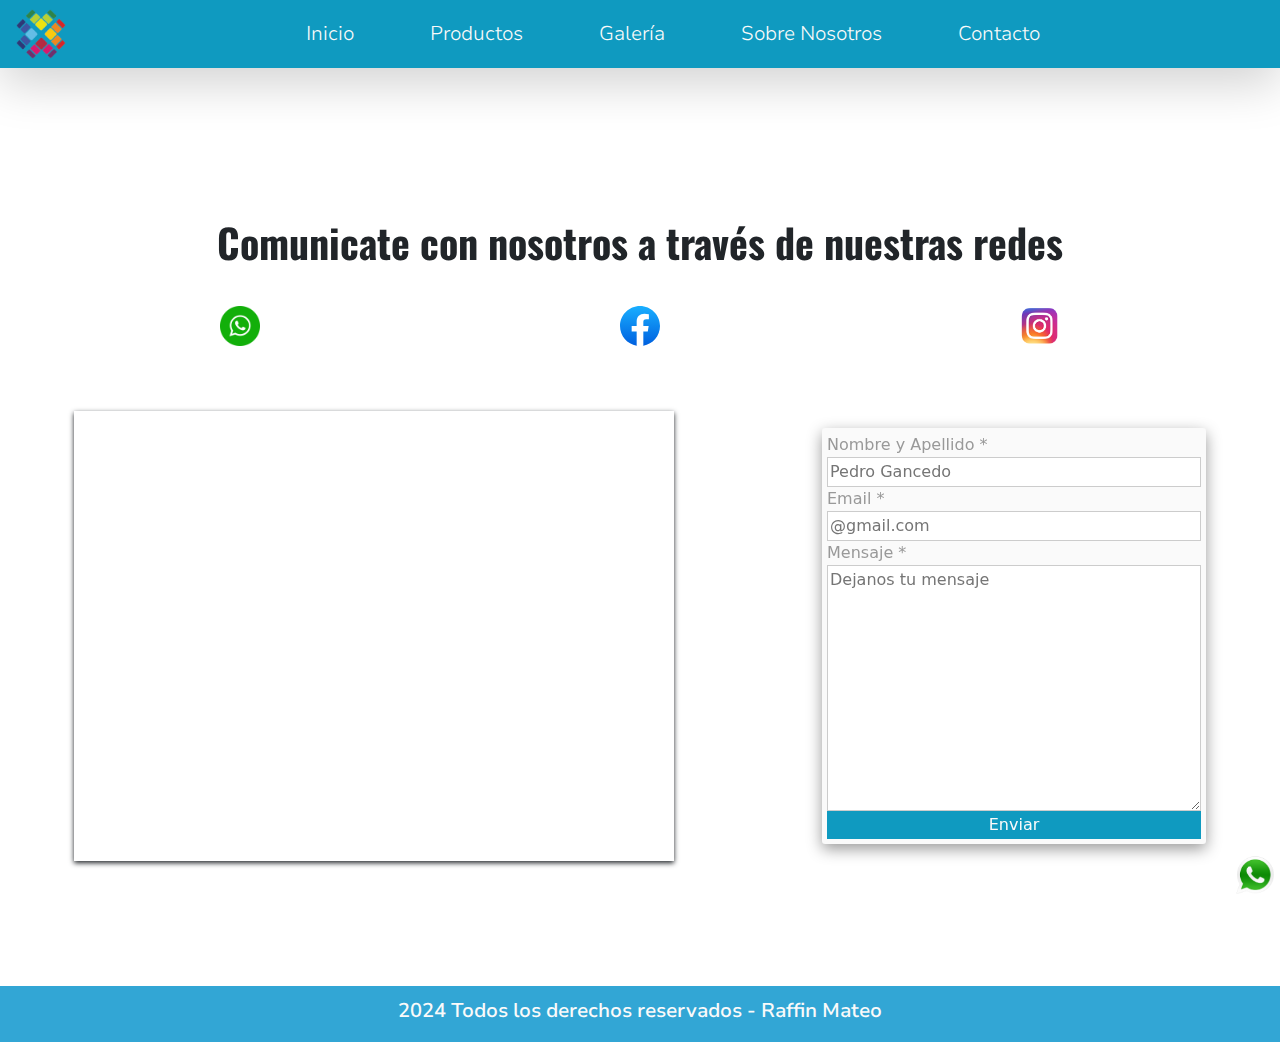
==== commit 2fd4f527: "cambio de galeria y productos" ====
--- a/pages/contacto.html
+++ b/pages/contacto.html
@@ -42,10 +42,10 @@
                             <a class="nav-link" href="../index.html">Inicio</a>
                         </li>
                         <li class="nav-item">
-                            <a class="nav-link" href="./galeria.html">Galeria</a>
+                            <a class="nav-link" href="./productos.html">Productos</a>
                         </li>
                         <li class="nav-item">
-                            <a class="nav-link" href="./productos.html">Productos</a>
+                            <a class="nav-link" href="./galeria.html">Galería</a>
                         </li>
                         <li class="nav-item">
                             <a class="nav-link" href="./sobrenosotros.html">Sobre Nosotros</a>
--- a/nuevacss/styles.css
+++ b/nuevacss/styles.css
@@ -91,23 +91,30 @@
   grid-row: 1/4;
   justify-self: center;
 }
-.main-index .section-presentacion-grilla .presentacion .titulo-main {
+.main-index .section-presentacion-grilla .presentacion .multi-animada-titulos .titulo-main {
   font-size: 55px;
   font-family: "oswald";
   display: flex;
   justify-content: center;
+  text-align: center;
+  justify-self: center;
   margin-bottom: 20px;
 }
-.main-index .section-presentacion-grilla .presentacion .subt-main {
+.main-index .section-presentacion-grilla .presentacion .multi-animada-titulos .subt-main {
   font-size: 30px;
   font-family: "oswaldreg";
   display: flex;
   justify-content: center;
-  margin-bottom: 20px;
-}
-.main-index .section-presentacion-grilla .presentacion img {
-  width: 80%;
-  height: 350px;
+  margin-bottom: 50px;
+}
+.main-index .section-presentacion-grilla .presentacion .multi-animada-banner {
+  display: flex;
+  justify-content: center;
+  align-items: center;
+}
+.main-index .section-presentacion-grilla .presentacion .multi-animada-banner img {
+  width: 75%;
+  height: 250px;
 }
 .main-index .section-presentacion-grilla .carousel {
   grid-area: carousel;
@@ -587,8 +594,9 @@
     align-items: center;
   }
   .main-index .section-presentacion-grilla .presentacion .multi-animada-banner img {
-    width: 80%;
-    height: auto;
+    width: 33%;
+    height: auto;
+    margin-bottom: 20px;
   }
   .main-index .section-presentacion-grilla #carouselExampleAutoplaying {
     width: 100%;
@@ -958,8 +966,9 @@
     align-items: center;
   }
   .main-index .section-presentacion-grilla .presentacion .multi-animada-banner img {
-    width: 80%;
-    height: auto;
+    width: 33%;
+    height: auto;
+    margin-bottom: 20px;
   }
   .main-index .section-presentacion-grilla #carouselExampleAutoplaying {
     width: 100%;
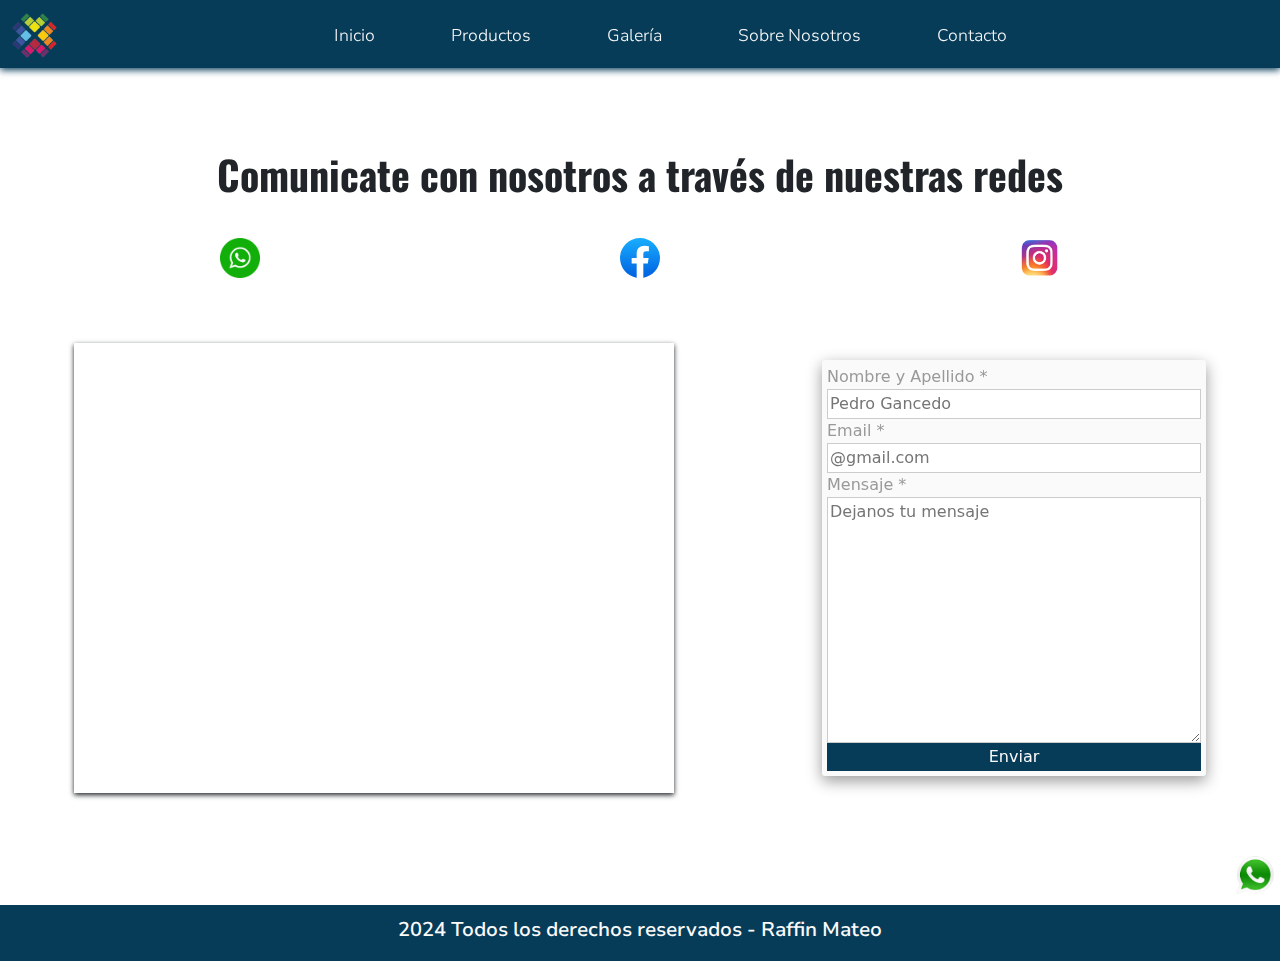
==== commit 92717d7c: "correcciones mediaquerys" ====
--- a/pages/contacto.html
+++ b/pages/contacto.html
@@ -22,7 +22,7 @@
 <body>
     <!-- Header - Nav -->
     <header class="header-index">
-        <nav class="navbar navbar-expand-lg shadow-lg p-1 mb-5">
+        <nav class="navbar navbar-expand-lg mb-5">
             <div class="container-fluid">
                 <a class="navbar-brand" href="../index.html"><img
                         src="../multimedia/img/favicon/android-chrome-512x512.png" alt="Logo de Mundo Gráfico"
--- a/nuevacss/styles.css
+++ b/nuevacss/styles.css
@@ -18,19 +18,34 @@
   margin: 0;
   padding: 0;
   box-sizing: border-box;
+  scroll-behavior: smooth;
+}
+
+body {
+  width: 100%;
+  height: 100%;
+  overflow-y: scroll;
+}
+
+body::-webkit-scrollbar {
+  display: none;
 }
 
 /* Header - Nav */
 .header-index {
   margin-bottom: 100px;
-  position: sticky;
-  top: 0;
-  z-index: 1;
-  background-color: #0f9ac0;
+  height: 68px;
+  position: fixed;
+  top: 0px;
+  left: 0;
+  right: 0;
+  z-index: 1000;
+  background-color: #073c59;
+  box-shadow: 0px 2px 7px #073c59;
 }
 .header-index .logo-mundografico {
-  width: 50px;
-  height: 50px;
+  width: 45px;
+  height: 45px;
 }
 .header-index .icono-wsapp1 {
   display: flex;
@@ -57,14 +72,41 @@
   object-fit: cover;
 }
 .header-index .navbar-collapse .navbar-nav .nav-item .nav-link {
-  font-size: 20px;
+  font-size: 17px;
   font-weight: 100;
   color: #FAFAFA;
   text-decoration: none;
   transition: all 0.4s;
 }
 .header-index .navbar-collapse .navbar-nav .nav-item .nav-link:hover {
-  color: #16161D;
+  color: #0f9ac0;
+}
+
+.first-banner-swal {
+  max-width: 85%;
+  font-size: 15px;
+  margin-top: 70px;
+  display: flex;
+  flex-direction: column;
+  align-items: center;
+}
+.first-banner-swal img.banner-image {
+  width: 100%;
+  height: auto;
+  object-fit: cover;
+}
+
+.second-banner-swal {
+  max-width: 20%;
+  font-size: 15px;
+  display: flex;
+  flex-direction: column;
+  align-items: center;
+}
+.second-banner-swal img.banner-image {
+  width: 100%;
+  height: auto;
+  object-fit: cover;
 }
 
 /* Main - Grilla */
@@ -83,7 +125,10 @@
   grid-template-areas: "presentacion carousel";
   width: 95%;
   height: auto;
-  margin-bottom: 125px;
+  margin-bottom: 100px;
+  align-items: center;
+  justify-items: center;
+  position: static;
 }
 .main-index .section-presentacion-grilla .presentacion {
   grid-area: presentacion;
@@ -92,20 +137,25 @@
   justify-self: center;
 }
 .main-index .section-presentacion-grilla .presentacion .multi-animada-titulos .titulo-main {
-  font-size: 55px;
+  font-size: 110px;
   font-family: "oswald";
   display: flex;
   justify-content: center;
   text-align: center;
   justify-self: center;
   margin-bottom: 20px;
+  color: #073c59;
+  text-shadow: 0px 5px 4px #363636;
+  cursor: default;
 }
 .main-index .section-presentacion-grilla .presentacion .multi-animada-titulos .subt-main {
-  font-size: 30px;
+  font-size: 40px;
   font-family: "oswaldreg";
   display: flex;
   justify-content: center;
   margin-bottom: 50px;
+  text-shadow: 0px 1px 2px #363636;
+  cursor: default;
 }
 .main-index .section-presentacion-grilla .presentacion .multi-animada-banner {
   display: flex;
@@ -113,21 +163,54 @@
   align-items: center;
 }
 .main-index .section-presentacion-grilla .presentacion .multi-animada-banner img {
-  width: 75%;
-  height: 250px;
+  width: 30%;
+  height: 230px;
+  filter: drop-shadow(0px 7px 4px #363636);
 }
 .main-index .section-presentacion-grilla .carousel {
   grid-area: carousel;
   grid-column: 2/3;
   grid-row: 1/4;
   display: flex;
-  margin-right: 10px;
+  box-shadow: 0px 7px 8px #141414;
+}
+.main-index .section-presentacion-grilla .carousel .carousel-control-prev {
+  z-index: 0;
+}
+.main-index .section-presentacion-grilla .carousel .carousel-control-prev .carousel-control-prev-icon {
+  z-index: 0;
+}
+.main-index .section-presentacion-grilla .carousel .carousel-control-prev .visually-hidden {
+  z-index: 0;
+}
+.main-index .section-presentacion-grilla .carousel .carousel-control-next {
+  z-index: 0;
+}
+.main-index .section-presentacion-grilla .carousel .carousel-control-next .carousel-control-next-icon {
+  z-index: 0;
+}
+.main-index .section-presentacion-grilla .carousel .carousel-control-next .visually-hidden {
+  z-index: 0;
+}
+.main-index .section-presentacion-grilla .BanneryPromos {
+  grid-area: carousel;
+  grid-column: 1/3;
+  grid-row: 4/5;
+  display: flex;
+  justify-content: center;
+  margin-top: 79px;
+  width: 90%;
+  height: auto;
+}
+.main-index .section-presentacion-grilla .BanneryPromos #imgPromociones {
+  width: 85%;
+  height: auto;
 }
 
 /* Sobre Nosotros */
 .sobre-nosotros-index {
   background-color: #0f9ac0;
-  padding: 2% 2%;
+  padding: 1% 1%;
   display: flex;
   flex-direction: column;
   width: 100%;
@@ -138,10 +221,10 @@
   font-family: "oswald";
   display: flex;
   justify-content: center;
-  margin-bottom: 70px;
+  margin-bottom: 50px;
 }
 .sobre-nosotros-index .parrafo-nosotros {
-  font-size: 30px;
+  font-size: 33px;
   color: #FAFAFA;
   text-align: center;
   font-family: "oswaldreg";
@@ -153,6 +236,7 @@
 }
 .main-sobre-nosotros .sobre-nosotros-1 {
   background-color: #0f9ac0;
+  margin-top: 165px;
   padding: 5% 5%;
   display: flex;
   flex-direction: column;
@@ -174,15 +258,34 @@
 
 /* Productos */
 .productos-index {
-  margin: 150px 0;
+  display: flex;
+  margin: 120px 0px;
+  width: 90%;
+  height: auto;
 }
 .productos-index .contenedor-prod {
   display: flex;
+  flex-direction: column;
+  margin: 5px 5px;
+  gap: 30px;
+  width: 100%;
+  height: auto;
+}
+.productos-index .contenedor-prod .tarjeta-sinbordes-index {
+  display: flex;
+  width: 100%;
+  height: auto;
+}
+.productos-index .contenedor-prod .tarjeta-sinbordes-index .producto-animacion-zoom {
+  display: flex;
   justify-content: center;
-}
-.productos-index .contenedor-prod .tarjeta-sinbordes-index img {
-  width: 350px;
-  height: 420px;
+  width: 100%;
+}
+.productos-index .contenedor-prod .tarjeta-sinbordes-index .producto-animacion-zoom img {
+  width: 85%;
+  height: auto;
+  box-shadow: 8px 8px 25px #1c1c1c, -8px -8px 25px #FFFFFF;
+  border-radius: 10px;
 }
 
 .main-productos {
@@ -416,11 +519,11 @@
   padding: 2px;
 }
 .contacto-index .form-index .formulario-contacto .texto-entrada:focus {
-  border-color: #0f9ac0;
+  border-color: #073c59;
 }
 .contacto-index .form-index .formulario-contacto .boton-form {
   color: #FAFAFA;
-  background-color: #0f9ac0;
+  background-color: #073c59;
   padding: 2px;
 }
 .contacto-index .form-index .formulario-contacto .boton-form:hover {
@@ -429,7 +532,7 @@
 
 .main-contacto {
   margin-top: 150px;
-  margin-bottom: 100px;
+  margin-bottom: -13px;
   overflow: hidden;
 }
 .main-contacto .contenedor-contacto {
@@ -458,7 +561,6 @@
   height: 500px;
   display: flex;
   justify-content: space-around;
-  align-self: center;
   align-items: center;
 }
 .main-contacto .contenedor-contacto .form-contacto .mapa-contacto {
@@ -487,11 +589,11 @@
   padding: 2px;
 }
 .main-contacto .contenedor-contacto .form-contacto .animacion-contacto .formulario-contacto .texto-entrada:focus {
-  border-color: #0f9ac0;
+  border-color: #073c59;
 }
 .main-contacto .contenedor-contacto .form-contacto .animacion-contacto .formulario-contacto .boton-form {
   color: #FAFAFA;
-  background-color: #0f9ac0;
+  background-color: #073c59;
   padding: 2px;
 }
 .main-contacto .contenedor-contacto .form-contacto .animacion-contacto .formulario-contacto .boton-form:hover {
@@ -502,7 +604,7 @@
 footer {
   display: flex;
   justify-content: center;
-  background-color: #32A6D5;
+  background-color: #073c59;
   padding-top: 10px;
 }
 footer p {
@@ -532,8 +634,8 @@
   .header-index {
     margin-bottom: 20px;
     width: 100%;
-    height: auto;
-    background-color: #485DA1;
+    height: 68px;
+    background-color: #073c59;
   }
   .header-index .navbar {
     width: 100%;
@@ -556,8 +658,50 @@
   .header-index .navbar .container-fluid .navbar-toggler {
     border: none;
   }
-  .header-index .navbar .container-fluid .collapse .navbar-nav .nav-item a {
-    color: #FAFAFA;
+  .header-index .navbar .container-fluid .navbar-toggler .navbar-toggler-icon {
+    background-image: url("data:image/svg+xml;charset=utf8,%3Csvg viewBox='0 0 30 30' xmlns='http://www.w3.org/2000/svg'%3E%3Cpath stroke='%23EBE6E0' stroke-width='2' d='M4 7h22M4 15h22M4 23h22'/%3E%3C/svg%3E");
+  }
+  .header-index .navbar .container-fluid .navbar-toggler:focus {
+    outline: none;
+    box-shadow: none;
+  }
+  .header-index .navbar .container-fluid .navbar-collapse {
+    transition: height 0.4s ease-in-out;
+  }
+  .header-index .navbar .container-fluid .navbar-collapse.show {
+    background-color: #073c59;
+    transition: background-color 0.4s ease-in-out;
+  }
+  .header-index .navbar .container-fluid .navbar-collapse.show .nav-item {
+    background-color: #073c59;
+  }
+  .header-index .navbar .container-fluid .navbar-collapse.show .nav-item a {
+    color: #FAFAFA;
+  }
+  .header-index .navbar .container-fluid .navbar-collapse .navbar-nav {
+    background-color: #073c59;
+    padding: 1rem;
+    width: 100%;
+  }
+  /*Banner*/
+  .first-banner-swal {
+    width: 95%;
+    font-size: 10px;
+    margin-top: 50px;
+  }
+  .first-banner-swal img.banner-image {
+    width: 100%;
+    height: auto;
+    object-fit: contain;
+  }
+  .second-banner-swal {
+    max-width: 40%;
+    font-size: 10px;
+  }
+  .second-banner-swal img.banner-image {
+    width: 100%;
+    height: auto;
+    object-fit: contain;
   }
   /*Grilla*/
   .main-index {
@@ -581,7 +725,7 @@
     flex-direction: column;
   }
   .main-index .section-presentacion-grilla .presentacion .multi-animada-titulos .titulo-main {
-    font-size: 40px;
+    font-size: 70px;
     text-align: center;
   }
   .main-index .section-presentacion-grilla .presentacion .multi-animada-titulos .subt-main {
@@ -594,26 +738,34 @@
     align-items: center;
   }
   .main-index .section-presentacion-grilla .presentacion .multi-animada-banner img {
-    width: 33%;
-    height: auto;
-    margin-bottom: 20px;
+    width: 20%;
+    height: auto;
+    margin-bottom: 40px;
   }
   .main-index .section-presentacion-grilla #carouselExampleAutoplaying {
-    width: 100%;
-    height: auto;
-    display: flex;
-    align-self: normal;
+    width: 85%;
+    height: auto;
+    display: flex;
+  }
+  .main-index .section-presentacion-grilla .BanneryPromos {
+    width: 95%;
+    height: auto;
+    margin-top: 50px;
+  }
+  .main-index .section-presentacion-grilla .BanneryPromos #imgPromociones {
+    width: 100%;
+    height: auto;
   }
   /* Sobre Nosotros */
   .sobre-nosotros-index {
-    background-color: #485DA1;
+    background-color: #0f9ac0;
     flex-direction: column;
   }
   .sobre-nosotros-index .titulo-nosotros {
     font-size: 35px;
     text-align: center;
     justify-content: center;
-    margin-bottom: 70px;
+    margin-bottom: 25px;
   }
   .sobre-nosotros-index .parrafo-nosotros {
     font-size: 25px;
@@ -627,7 +779,7 @@
     display: flex;
   }
   .main-sobre-nosotros .sobre-nosotros-1 {
-    background-color: #485DA1;
+    background-color: #0f9ac0;
     width: 100%;
     display: flex;
     flex-direction: column;
@@ -671,11 +823,19 @@
   .productos-index {
     display: flex;
     align-items: center;
+    width: 95%;
+    height: auto;
+    margin: 15px;
+    margin-top: 40px;
+    margin-bottom: 40px;
   }
   .productos-index .contenedor-prod {
-    flex-direction: column;
+    width: 100%;
+    height: auto;
+    gap: 30px;
   }
   .productos-index .contenedor-prod .tarjeta-sinbordes-index {
+    width: 100%;
     justify-content: center;
     border: none;
     border-radius: none;
@@ -686,7 +846,7 @@
     justify-content: center;
   }
   .productos-index .contenedor-prod .tarjeta-sinbordes-index .producto-animacion-zoom img {
-    width: 50%;
+    width: 100%;
     height: auto;
   }
   .main-productos {
@@ -732,14 +892,14 @@
   }
   /* Nuestra mision */
   .nuestra-mision-index {
-    background-color: #485DA1;
+    background-color: #0f9ac0;
     flex-direction: column;
   }
   .nuestra-mision-index .titulo-mision {
     font-size: 35px;
     text-align: center;
     justify-content: center;
-    margin-bottom: 70px;
+    margin-bottom: 35px;
   }
   .nuestra-mision-index .parrafo-mision {
     font-size: 25px;
@@ -785,8 +945,8 @@
     align-self: center;
   }
   .contacto-index .form-index .formulario-contacto .boton-form {
-    background-color: #485DA1;
-    border: #485DA1;
+    background-color: #073c59;
+    border: #073c59;
     color: #FAFAFA;
   }
   .main-contacto {
@@ -817,6 +977,7 @@
   }
   .main-contacto .contenedor-contacto .form-contacto {
     flex-direction: column;
+    align-self: center;
     align-items: center;
     width: 90%;
     height: auto;
@@ -838,8 +999,8 @@
     align-self: center;
   }
   .main-contacto .contenedor-contacto .form-contacto .animacion-contacto .formulario-contacto .boton-form {
-    background-color: #485DA1;
-    border: #485DA1;
+    background-color: #073c59;
+    border: #073c59;
     color: #FAFAFA;
   }
   /*Footer*/
@@ -847,7 +1008,7 @@
     display: flex;
     justify-content: center;
     align-items: center;
-    background-color: #485DA1;
+    background-color: #073c59;
   }
   footer p {
     color: #FAFAFA;
@@ -858,7 +1019,7 @@
     display: flex;
     justify-content: center;
     align-items: center;
-    background-color: #485DA1;
+    background-color: #073c59;
   }
   .footer-contacto p {
     color: #FAFAFA;
@@ -869,7 +1030,7 @@
     display: flex;
     justify-content: center;
     align-items: center;
-    background-color: #485DA1;
+    background-color: #073c59;
   }
   .footer-galeria p {
     color: #FAFAFA;
@@ -880,7 +1041,7 @@
     display: flex;
     justify-content: center;
     align-items: center;
-    background-color: #485DA1;
+    background-color: #073c59;
   }
   .footer-productos p {
     color: #FAFAFA;
@@ -891,7 +1052,7 @@
     display: flex;
     justify-content: center;
     align-items: center;
-    background-color: #485DA1;
+    background-color: #073c59;
   }
   .footer-aboutus p {
     color: #FAFAFA;
@@ -904,8 +1065,8 @@
   .header-index {
     margin-bottom: 20px;
     width: 100%;
-    height: auto;
-    background-color: #485DA1;
+    height: 68px;
+    background-color: #073c59;
   }
   .header-index .navbar {
     width: 100%;
@@ -928,8 +1089,48 @@
   .header-index .navbar .container-fluid .navbar-toggler {
     border: none;
   }
-  .header-index .navbar .container-fluid .collapse .navbar-nav .nav-item a {
-    color: #FAFAFA;
+  .header-index .navbar .container-fluid .navbar-toggler .navbar-toggler-icon {
+    background-image: url("data:image/svg+xml;charset=utf8,%3Csvg viewBox='0 0 30 30' xmlns='http://www.w3.org/2000/svg'%3E%3Cpath stroke='%23EBE6E0' stroke-width='2' d='M4 7h22M4 15h22M4 23h22'/%3E%3C/svg%3E");
+  }
+  .header-index .navbar .container-fluid .navbar-toggler:focus {
+    outline: none;
+    box-shadow: none;
+  }
+  .header-index .navbar .container-fluid .navbar-collapse {
+    transition: height 0.4s ease-in-out;
+  }
+  .header-index .navbar .container-fluid .navbar-collapse.show {
+    background-color: #073c59;
+    transition: background-color 0.4s ease-in-out;
+  }
+  .header-index .navbar .container-fluid .navbar-collapse.show .nav-item {
+    background-color: #073c59;
+  }
+  .header-index .navbar .container-fluid .navbar-collapse.show .nav-item a {
+    color: #FAFAFA;
+  }
+  .header-index .navbar .container-fluid .navbar-collapse .navbar-nav {
+    background-color: #073c59;
+  }
+  /*Banner*/
+  .first-banner-swal {
+    width: 50%;
+    font-size: 12px;
+    margin-top: 70px;
+  }
+  .first-banner-swal img.banner-image {
+    width: 100%;
+    height: auto;
+    object-fit: contain;
+  }
+  .second-banner-swal {
+    max-width: 40%;
+    font-size: 10px;
+  }
+  .second-banner-swal img.banner-image {
+    width: 100%;
+    height: auto;
+    object-fit: contain;
   }
   /*Grilla*/
   .main-index {
@@ -953,11 +1154,11 @@
     flex-direction: column;
   }
   .main-index .section-presentacion-grilla .presentacion .multi-animada-titulos .titulo-main {
-    font-size: 40px;
+    font-size: 80px;
     text-align: center;
   }
   .main-index .section-presentacion-grilla .presentacion .multi-animada-titulos .subt-main {
-    font-size: 30px;
+    font-size: 35px;
     text-align: center;
   }
   .main-index .section-presentacion-grilla .presentacion .multi-animada-banner {
@@ -966,25 +1167,33 @@
     align-items: center;
   }
   .main-index .section-presentacion-grilla .presentacion .multi-animada-banner img {
-    width: 33%;
-    height: auto;
-    margin-bottom: 20px;
+    width: 20%;
+    height: auto;
+    margin-bottom: 40px;
   }
   .main-index .section-presentacion-grilla #carouselExampleAutoplaying {
-    width: 100%;
-    height: auto;
-    display: flex;
-    align-self: normal;
+    width: 80%;
+    height: auto;
+    display: flex;
+  }
+  .main-index .section-presentacion-grilla .BanneryPromos {
+    width: 95%;
+    height: auto;
+  }
+  .main-index .section-presentacion-grilla .BanneryPromos #imgPromociones {
+    width: 100%;
+    height: auto;
   }
   /* Sobre Nosotros */
   .sobre-nosotros-index {
-    background-color: #485DA1;
+    background-color: #0f9ac0;
     flex-direction: column;
   }
   .sobre-nosotros-index .titulo-nosotros {
     font-size: 35px;
-    justify-content: center;
-    margin-bottom: 70px;
+    text-align: center;
+    justify-content: center;
+    margin-bottom: 25px;
   }
   .sobre-nosotros-index .parrafo-nosotros {
     font-size: 25px;
@@ -998,7 +1207,7 @@
     display: flex;
   }
   .main-sobre-nosotros .sobre-nosotros-1 {
-    background-color: #485DA1;
+    background-color: #0f9ac0;
     width: 100%;
     display: flex;
     flex-direction: column;
@@ -1042,11 +1251,17 @@
   .productos-index {
     display: flex;
     align-items: center;
+    width: 95%;
+    height: auto;
   }
   .productos-index .contenedor-prod {
-    flex-direction: column;
+    width: 100%;
+    height: auto;
+    flex-direction: column;
+    gap: 20px;
   }
   .productos-index .contenedor-prod .tarjeta-sinbordes-index {
+    width: 100%;
     justify-content: center;
     border: none;
     border-radius: none;
@@ -1057,7 +1272,7 @@
     justify-content: center;
   }
   .productos-index .contenedor-prod .tarjeta-sinbordes-index .producto-animacion-zoom img {
-    width: 50%;
+    width: 100%;
     height: auto;
   }
   .main-productos {
@@ -1103,13 +1318,14 @@
   }
   /* Nuestra mision */
   .nuestra-mision-index {
-    background-color: #485DA1;
+    background-color: #0f9ac0;
     flex-direction: column;
   }
   .nuestra-mision-index .titulo-mision {
     font-size: 35px;
-    justify-content: center;
-    margin-bottom: 70px;
+    text-align: center;
+    justify-content: center;
+    margin-bottom: 30px;
   }
   .nuestra-mision-index .parrafo-mision {
     font-size: 25px;
@@ -1155,8 +1371,8 @@
     align-self: center;
   }
   .contacto-index .form-index .formulario-contacto .boton-form {
-    background-color: #485DA1;
-    border: #485DA1;
+    background-color: #073c59;
+    border: #073c59;
     color: #FAFAFA;
   }
   .main-contacto {
@@ -1184,6 +1400,7 @@
   }
   .main-contacto .contenedor-contacto .form-contacto {
     flex-direction: column;
+    align-self: center;
     align-items: center;
     width: 90%;
     height: auto;
@@ -1205,8 +1422,8 @@
     align-self: center;
   }
   .main-contacto .contenedor-contacto .form-contacto .animacion-contacto .formulario-contacto .boton-form {
-    background-color: #485DA1;
-    border: #485DA1;
+    background-color: #073c59;
+    border: #073c59;
     color: #FAFAFA;
   }
   /*Footer*/
@@ -1214,7 +1431,7 @@
     display: flex;
     justify-content: center;
     align-items: center;
-    background-color: #485DA1;
+    background-color: #073c59;
   }
   footer p {
     color: #FAFAFA;
@@ -1225,7 +1442,7 @@
     display: flex;
     justify-content: center;
     align-items: center;
-    background-color: #485DA1;
+    background-color: #073c59;
   }
   .footer-contacto p {
     color: #FAFAFA;
@@ -1236,7 +1453,7 @@
     display: flex;
     justify-content: center;
     align-items: center;
-    background-color: #485DA1;
+    background-color: #073c59;
   }
   .footer-galeria p {
     color: #FAFAFA;
@@ -1247,7 +1464,7 @@
     display: flex;
     justify-content: center;
     align-items: center;
-    background-color: #485DA1;
+    background-color: #073c59;
   }
   .footer-productos p {
     color: #FAFAFA;
@@ -1258,7 +1475,7 @@
     display: flex;
     justify-content: center;
     align-items: center;
-    background-color: #485DA1;
+    background-color: #073c59;
   }
   .footer-aboutus p {
     color: #FAFAFA;
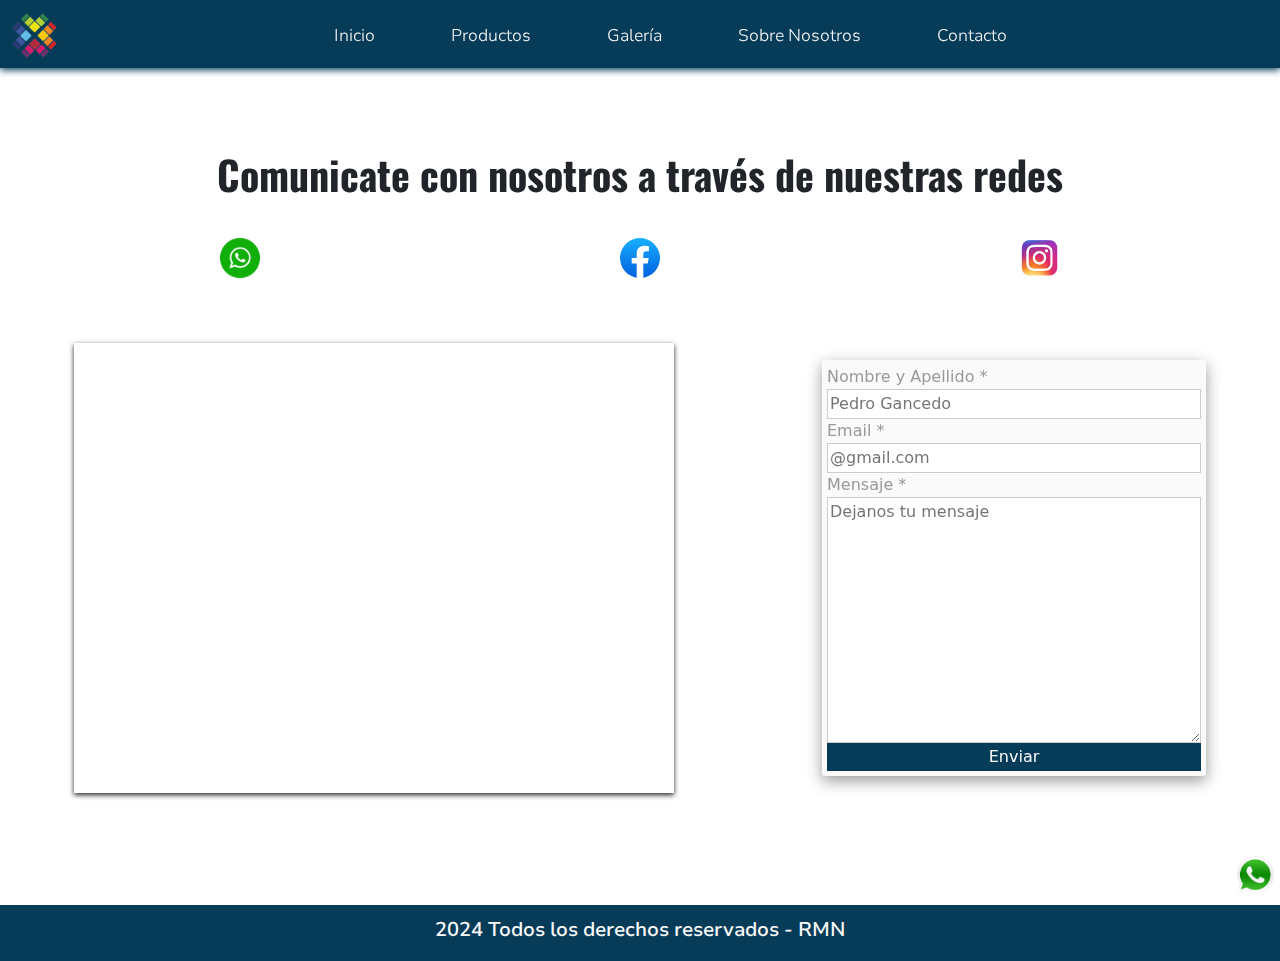
==== commit e1afc103: "mod a pages y php" ====
--- a/pages/contacto.html
+++ b/pages/contacto.html
@@ -80,16 +80,17 @@
                     loading="lazy" referrerpolicy="no-referrer-when-downgrade" class="mapa-contacto"> Ubicación </iframe>
                 <div data-aos="flip-up" class="animacion-contacto">
                     
-                    <form action="" method="post" class="formulario-contacto">
+                    <form action="send-email.php" method="post" class="formulario-contacto">
                         <label for="nombre">Nombre y Apellido *</label>
-                        <input type="text" name="nombre" id="nombre" placeholder="Pedro Gancedo" class="texto-entrada">
+                        <input type="text" name="nombre" id="nombre" required placeholder="Pedro Gancedo" class="texto-entrada">
 
                         <label for="email">Email *</label>
-                        <input type="email" name="email" id="email" placeholder="@gmail.com" class="texto-entrada">
+                        <input type="email" name="email" id="email" required placeholder="@gmail.com" class="texto-entrada">
 
                         <label for="mensaje">Mensaje *</label>
-                        <textarea name="mensaje" id="mensaje" cols="50" rows="10" placeholder="Dejanos tu mensaje"
-                            class="texto-entrada"></textarea>
+                        <textarea name="mensaje" id="mensaje" required cols="50" rows="10" placeholder="Dejanos tu mensaje"
+                        class="texto-entrada"></textarea>
+                        
                         <input type="submit" value="Enviar" class="boton-form">
                     </form>
                 </div>
@@ -99,7 +100,7 @@
 
     <!-- Footer -->
     <footer class="footer-contacto">
-        <p>2024 Todos los derechos reservados - Raffin Mateo</p>
+        <p>2024 Todos los derechos reservados - RMN</p>
     </footer>
 
 
